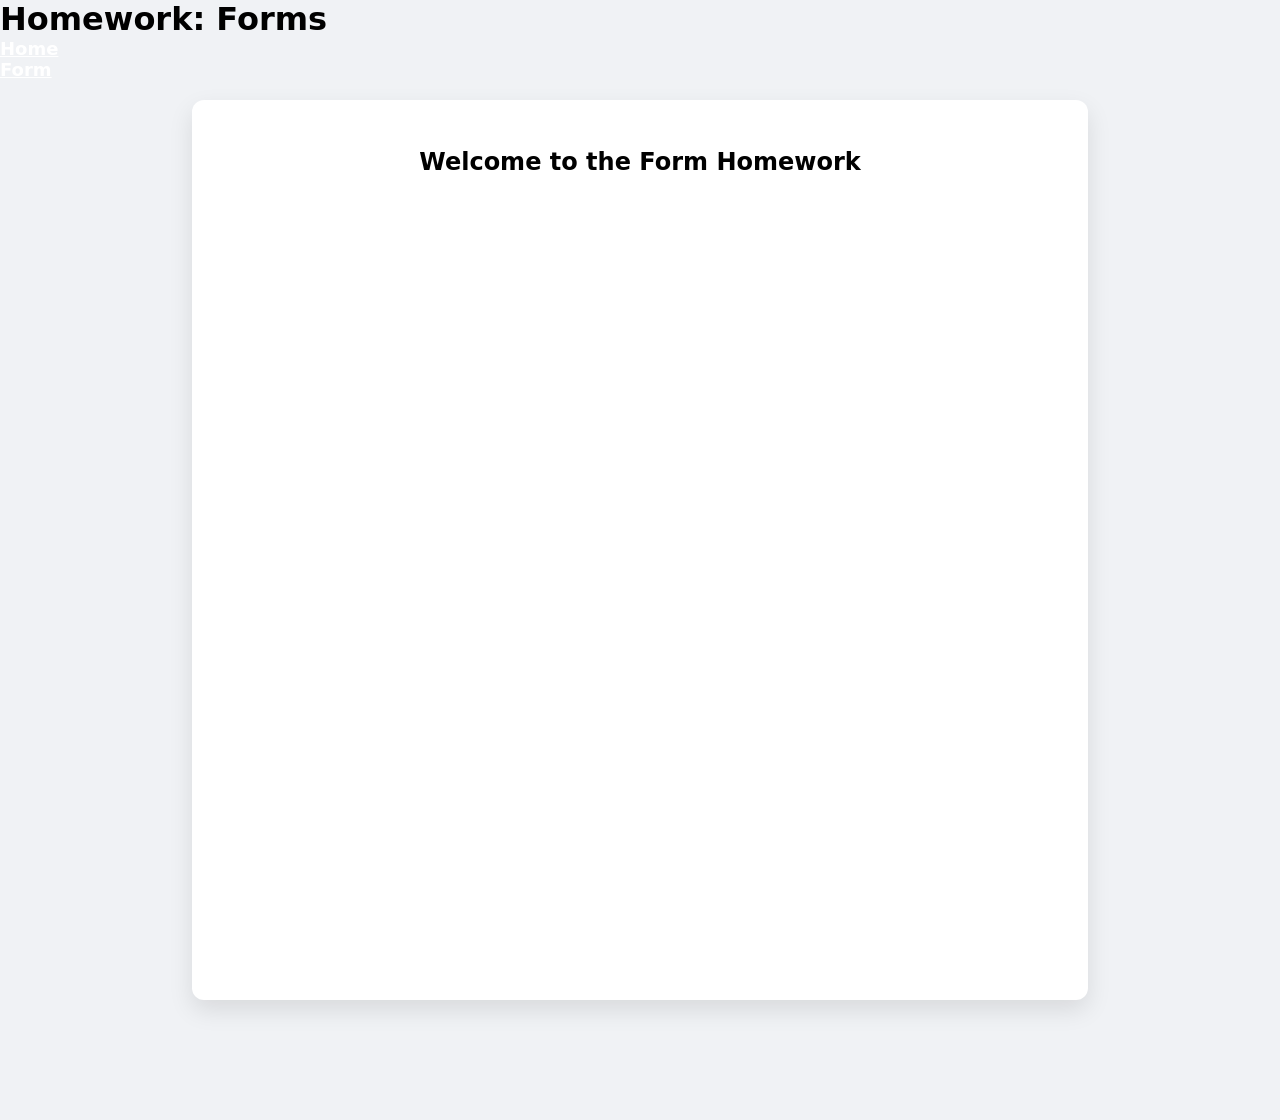
==== index.html @ 2452a88b "ahh" ====
<!DOCTYPE html>
<html lang="en">
<head>
    <meta charset="UTF-8">
    <meta name="viewport" content="width=device-width, initial-scale=1.0">
    <link rel="stylesheet" href="./pages/css/styles.css">
    <title>Form Homework</title>
</head>
<body>
    <header>
        <h1>Homework: Forms</h1>
        <nav class="main-navbar">
            <ul>
                <li><a href="index.html">Home</a></li>
                <li><a href="./pages/feedback.html">Form</a></li>
            </ul>
        </nav>
    </header>

    <main>
        <h2>Welcome to the Form Homework</h2>
    </main>
</body>
</html>
---- pages/css/styles.css ----
:root {
    --primary: #539679;
    --primary-accent: #467460;
    --txt: #ffffff;
    --hover: #cbffc1;
}


* {
    box-sizing: border-box;
    margin: 0;
    padding: 0;
}

/* https://www.w3schools.com/howto/howto_js_sticky_header.asp */
.site-header {
    color: var(--txt);
    width: 100%;
    position: sticky;
    top: 0;
    background: var(--primary);
    text-align: center;
    font-size: 16px;
    padding-top: 14px;
    overflow: hidden;
    z-index: 10;
}

/* Stack Overflow for figuring out how to display multiple elements
   on one row */
.navbar {
    display: flex;
    flex-wrap: nowrap;
    background-color: var(--primary-accent);
    overflow: hidden;
    justify-content: center;
    margin-top: 14px;
}

.navbar ul {
    list-style-type: none;
    margin: 7px 0;
    padding: 0;
    display: flex;
}

.navbar li {
    padding: 0px 14px;
}

a {
    text-decoration: underline;
    font-weight: bold;
    font-size: 18px;
    transition: all 0.1s;
    color: var(--txt);
}

a:visited:hover {
    text-decoration: none;
    color: var(--hover);
    font-weight: bold;
    font-size: 18px;
}

a:hover {
    text-decoration: none;
    color: var(--hover);
    font-weight: bold;
    font-size: 18px;
    
}

/* =============================================
   1. BASE STYLES (Mobile-First & Fluid)
   ============================================= */
body {
    font-family: 'Segoe UI', system-ui, sans-serif;
    background-color: #f0f2f5;
    
}

main {
    padding: 20px 0;
    display: flex;
    justify-content: center;
    align-items: flex-start;
    min-height: 100vh;
    background: white;
    border-radius: 12px;
    box-shadow: 0 10px 25px rgba(0,0,0,0.1);
    width: 85%; 
    max-width: 1200px; 
    box-sizing: border-box;
    transition: width 0.3s ease;
    margin-left: auto;
    margin-right: auto;
    margin-top: 20px;
    margin-bottom: 120px;
}

/* =============================================
   2. INPUTS & SHOW BUTTON FIX
   ============================================= */
form {
    width: 100%;
}


form p {
    margin-bottom: 20px;
    position: relative;
}

form fieldset p {
    padding: 0 14px;
}

fieldset
{
	border: 2px solid #bcc3cc;
    border-radius: 8px;
    margin-bottom: 24px;
}

legend {
    font-size: 1rem;
    margin-left: 14px;
    margin-bottom: 10px;
}

label {
    display: block;
    font-size: 0.9rem;
    font-weight: 600;
    margin-bottom: 8px;
    color: #4a5568;
}

.input-container {
    position: relative;
    display: flex;
    width: 100%;
}

input[type='text'],
input[type='password'],
input[type='email']{
	width:100%;
	padding:14px 0px 14px 14px;
	border: 2px solid #e2e8f0;
	border-radius: 8px;
	box-sizing: border-box;
	font-size: 1rem;
}



.toggle-password {
    position: absolute;
    right: 10px;
    top: 50%;
    transform: translateY(-50%);
    background: #edf2f7;
    border: 1px solid #cbd5e0;
    border-radius: 4px;
    padding: 6px 12px;
    font-size: 0.75rem;
    font-weight: 600;
    cursor: pointer;
    z-index: 5;
}

/* =============================================
   3. RESPONSIVE MEDIA QUERIES
   ============================================= */

/* TABLET LAYOUT (600px and up) */
@media (min-width: 600px) {
 	main{
 	padding: 3rem;
 	width:85%
 	
 	}
 	
 	.button-group{
 		display:flex;
 		gap:15px;
 	}
 
}

/* DESKTOP WIDE LAYOUT (1024px and up) */
@media (min-width: 1024px) {
   main{width:70%;
   max-width:1000px;}

	.identity-fields{
		display: grid;
		grid-template-columns: 1fr 1fr;
		gap: 20px;
	}   
}

/* =============================================
   4. UI COMPONENTS (Meter & Checklist)
   ============================================= */
progress {
   width: 100%;
   height:10px;
   margin-top:15px;
   border-radius: 5px;
   
}

.checklist {
    list-style:none;
    padding:0;
    margin: 15px 0;
    display:grid;
    grid-template-columns:repeat(auto-fit, minmax(200px, 1fr));
    gap:10px;
    
}

.checklist li { 
font-size: 0.85rem; 
color: #718096; 
}
.checklist li.valid { color: #38a169; text-decoration: line-through; }

button {
    flex: 1;
    padding: 16px;
    border-radius: 8px;
    border: none;
    font-weight: 700;
    cursor: pointer;
}

button[type='submit']{ background: var(--primary); color:white;}
button[type='reset']{ background: var(--primary-accent); color:white;}


footer {
    position: fixed;
    left: 0;
    bottom: 0;
    width: 100%;
    background-color: var(--primary-accent);
    overflow: hidden;
    color: var(--txt);
}

.footer-copyright {
    text-align: center;
    margin: 7px 0;
    padding: 0;
}

.footer-filler {
    text-align: center;
    background: var(--primary);
    padding: 10px 0;
    padding-bottom: 30px;
    display: block;
}
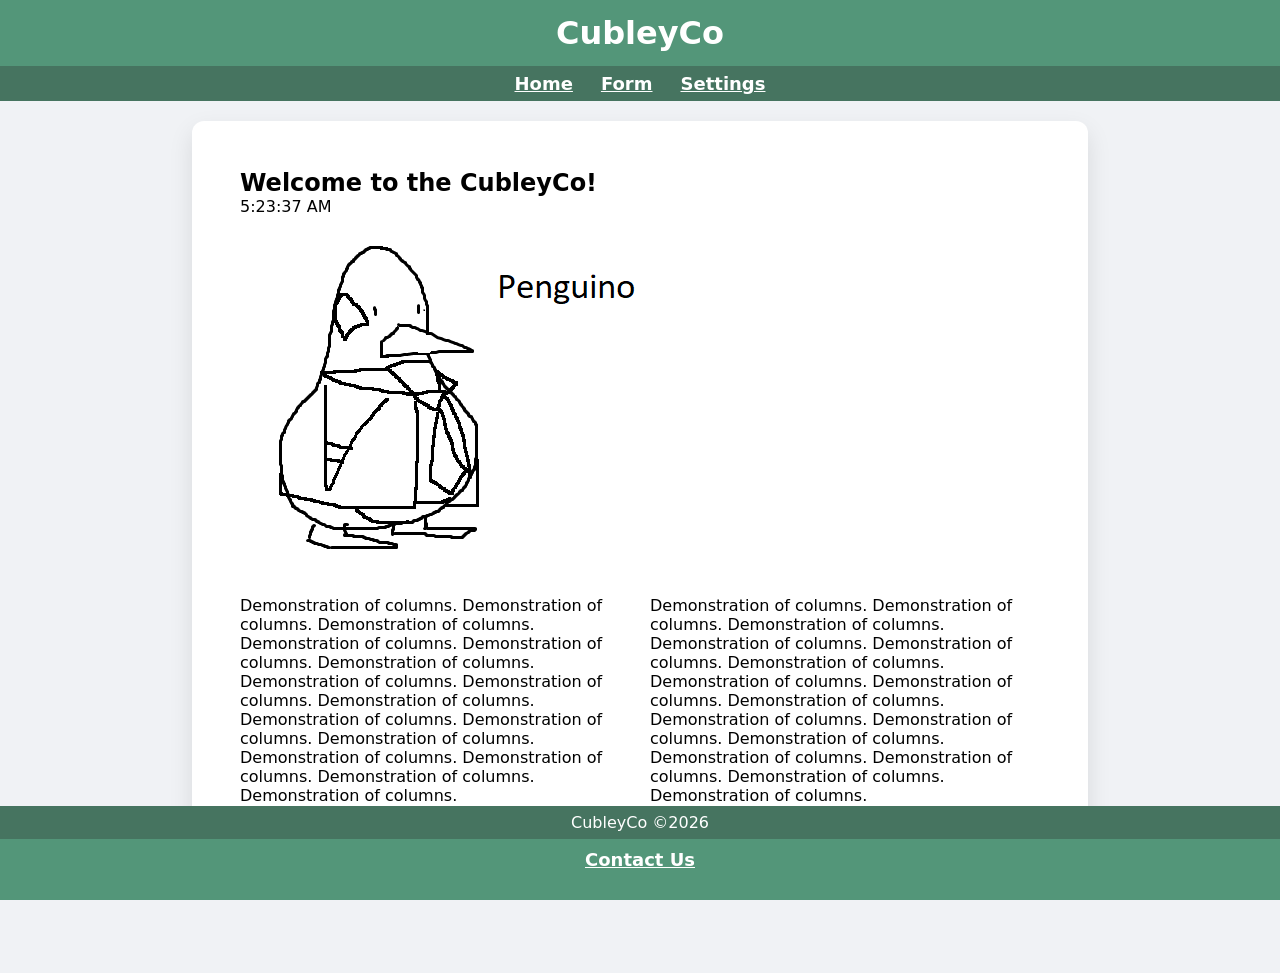
==== commit e70b0959: "finished project" ====
--- a/index.html
+++ b/index.html
@@ -5,20 +5,42 @@
     <meta name="viewport" content="width=device-width, initial-scale=1.0">
     <link rel="stylesheet" href="./pages/css/styles.css">
     <title>Form Homework</title>
+    <script src="./scripts/setColors.js"></script>
 </head>
 <body>
-    <header>
-        <h1>Homework: Forms</h1>
-        <nav class="main-navbar">
+    <!-- Header -->
+    <header class="site-header">
+        <h1>CubleyCo</h1>
+        <nav class="navbar">
             <ul>
-                <li><a href="index.html">Home</a></li>
+                <li><a href="./index.html">Home</a></li>
                 <li><a href="./pages/feedback.html">Form</a></li>
+                <li><a href="./pages/settings.html">Settings</a></li>
             </ul>
         </nav>
     </header>
 
+    <!-- Main Content -->
     <main>
-        <h2>Welcome to the Form Homework</h2>
+        <h2>Welcome to the CubleyCo!</h2>
+        <p id="welcome-text"></p>
+
+        <img src="./pages/images/Penguino.png" alt="Penguino: CubleyCo Mascot">
+        <div id="home-columns">
+            <p>
+                Demonstration of columns. Demonstration of columns. Demonstration of columns. Demonstration of columns. Demonstration of columns. Demonstration of columns. Demonstration of columns. Demonstration of columns. Demonstration of columns. Demonstration of columns. Demonstration of columns. Demonstration of columns. Demonstration of columns. Demonstration of columns. Demonstration of columns. Demonstration of columns. 
+            </p>
+            <p>
+                Demonstration of columns. Demonstration of columns. Demonstration of columns. Demonstration of columns. Demonstration of columns. Demonstration of columns. Demonstration of columns. Demonstration of columns. Demonstration of columns. Demonstration of columns. Demonstration of columns. Demonstration of columns. Demonstration of columns. Demonstration of columns. Demonstration of columns. Demonstration of columns. 
+            </p>
+        </div>
     </main>
+
+    <!-- Footer -->
+    <footer>
+        <p class="footer-copyright">CubleyCo  &copy;2026</p>
+        <a class="footer-filler" href="mailto:joshua.lopez1@maine.edu">Contact Us</a>
+    </footer>
+    <script src="./pages/scripts/main.js"></script>
 </body>
 </html>
--- a/pages/css/styles.css
+++ b/pages/css/styles.css
@@ -2,6 +2,9 @@
     --primary: #539679;
     --primary-accent: #467460;
     --txt: #ffffff;
+    --bg-txt: #000000;
+    --bg: #f0f2f5;
+    --body-bg: #ffffff;
     --hover: #cbffc1;
 }
 
@@ -10,6 +13,7 @@
     box-sizing: border-box;
     margin: 0;
     padding: 0;
+    color: var(--bg-txt);
 }
 
 /* https://www.w3schools.com/howto/howto_js_sticky_header.asp */
@@ -26,6 +30,10 @@
     z-index: 10;
 }
 
+.site-header h1 {
+    color: var(--txt);
+}
+
 /* Stack Overflow for figuring out how to display multiple elements
    on one row */
 .navbar {
@@ -76,17 +84,17 @@
    ============================================= */
 body {
     font-family: 'Segoe UI', system-ui, sans-serif;
-    background-color: #f0f2f5;
+    background-color: var(--bg);
     
 }
 
 main {
     padding: 20px 0;
     display: flex;
+    flex-direction: column;
     justify-content: center;
     align-items: flex-start;
-    min-height: 100vh;
-    background: white;
+    background: var(--body-bg);
     border-radius: 12px;
     box-shadow: 0 10px 25px rgba(0,0,0,0.1);
     width: 85%; 
@@ -99,6 +107,21 @@
     margin-bottom: 120px;
 }
 
+#home-columns {
+    display: grid;
+    grid-template-columns: 1fr 1fr;
+    gap: 20px;
+}
+
+@media (max-width: 800px) {
+    #home-columns {
+        grid-template-columns: 1fr;
+    }
+}
+
+img{
+    border-radius: 12px;
+}
 /* =============================================
    2. INPUTS & SHOW BUTTON FIX
    ============================================= */
@@ -134,7 +157,7 @@
     font-size: 0.9rem;
     font-weight: 600;
     margin-bottom: 8px;
-    color: #4a5568;
+    color: var(--bg-txt);
 }
 
 .input-container {
@@ -154,21 +177,13 @@
 	font-size: 1rem;
 }
 
-
-
-.toggle-password {
-    position: absolute;
-    right: 10px;
-    top: 50%;
-    transform: translateY(-50%);
-    background: #edf2f7;
-    border: 1px solid #cbd5e0;
-    border-radius: 4px;
-    padding: 6px 12px;
-    font-size: 0.75rem;
-    font-weight: 600;
-    cursor: pointer;
-    z-index: 5;
+.error-message{
+    color: red;
+    font-weight: 100;
+}
+
+.button-group button {
+    font-size: 1.2rem;
 }
 
 /* =============================================
@@ -236,10 +251,16 @@
     border: none;
     font-weight: 700;
     cursor: pointer;
-}
-
-button[type='submit']{ background: var(--primary); color:white;}
-button[type='reset']{ background: var(--primary-accent); color:white;}
+    background: var(--primary);
+    color:var(--txt);
+    transition: all 0.1s;
+}
+
+button:hover{
+    background: var(--primary-accent);
+    color:var(--hover);
+    transition: all 0.1s;
+}
 
 
 footer {
@@ -253,6 +274,7 @@
 }
 
 .footer-copyright {
+    color: var(--txt);
     text-align: center;
     margin: 7px 0;
     padding: 0;
